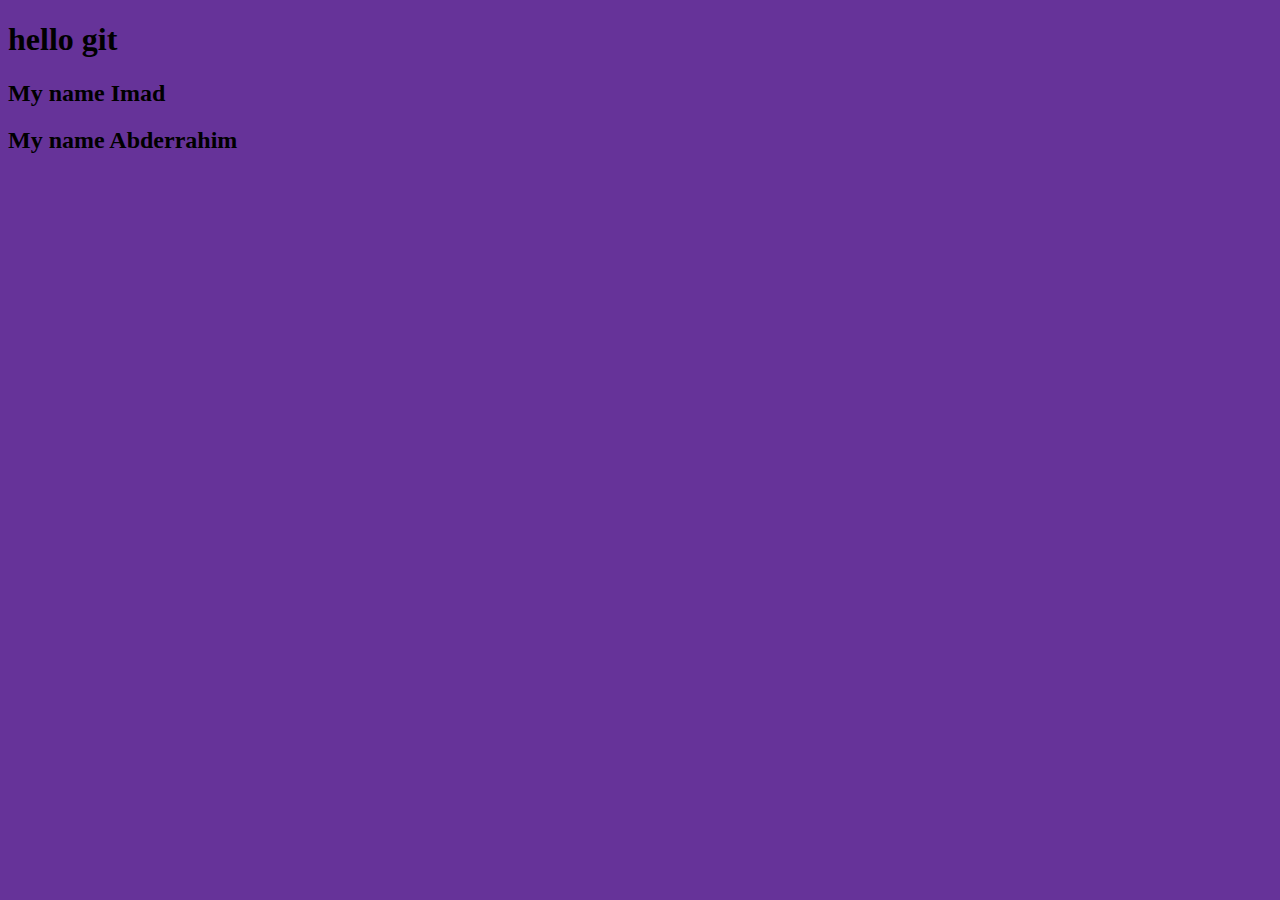
==== index.html @ 6dd4748b "add index.html 2" ====
<!DOCTYPE html>
<html lang="en">
<head>
    <meta charset="UTF-8">
    <meta name="viewport" content="width=device-width, initial-scale=1.0">
    <title>Document</title>
    <link rel="stylesheet" href="info.css">
</head>
<body>
    <h1 >hello git </h1>
    <h2 >My name Imad</h2>
    <h2>My name Abderrahim</h2>
</body>
</html>
---- info.css ----
body{
    background-color: rebeccapurple;
}
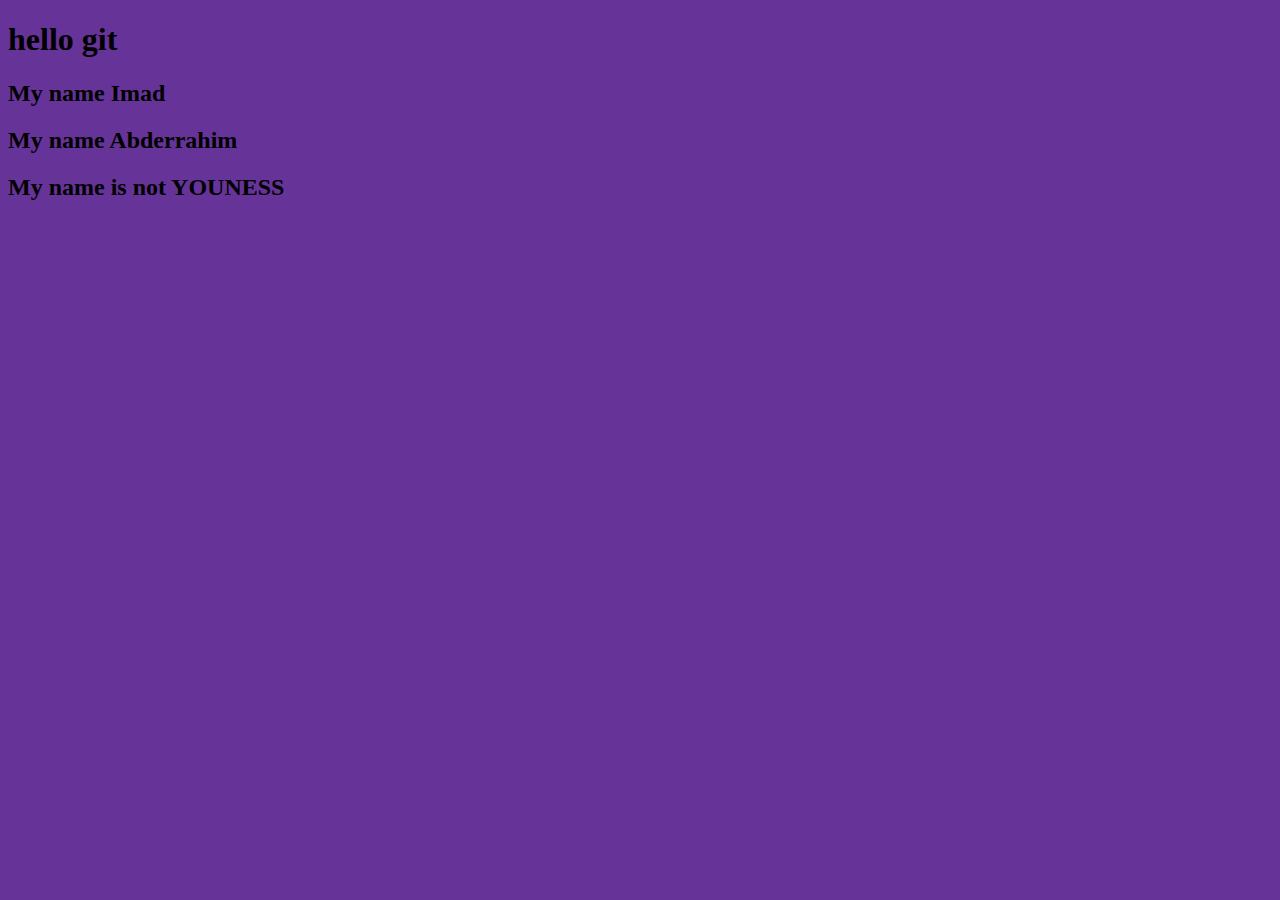
==== commit e8fe2976: "abderrahim younss modifi" ====
--- a/index.html
+++ b/index.html
@@ -10,5 +10,6 @@
     <h1 >hello git </h1>
     <h2 >My name Imad</h2>
     <h2>My name Abderrahim</h2>
+    <h2>My name is not YOUNESS</h2>
 </body>
-</html>+</html>
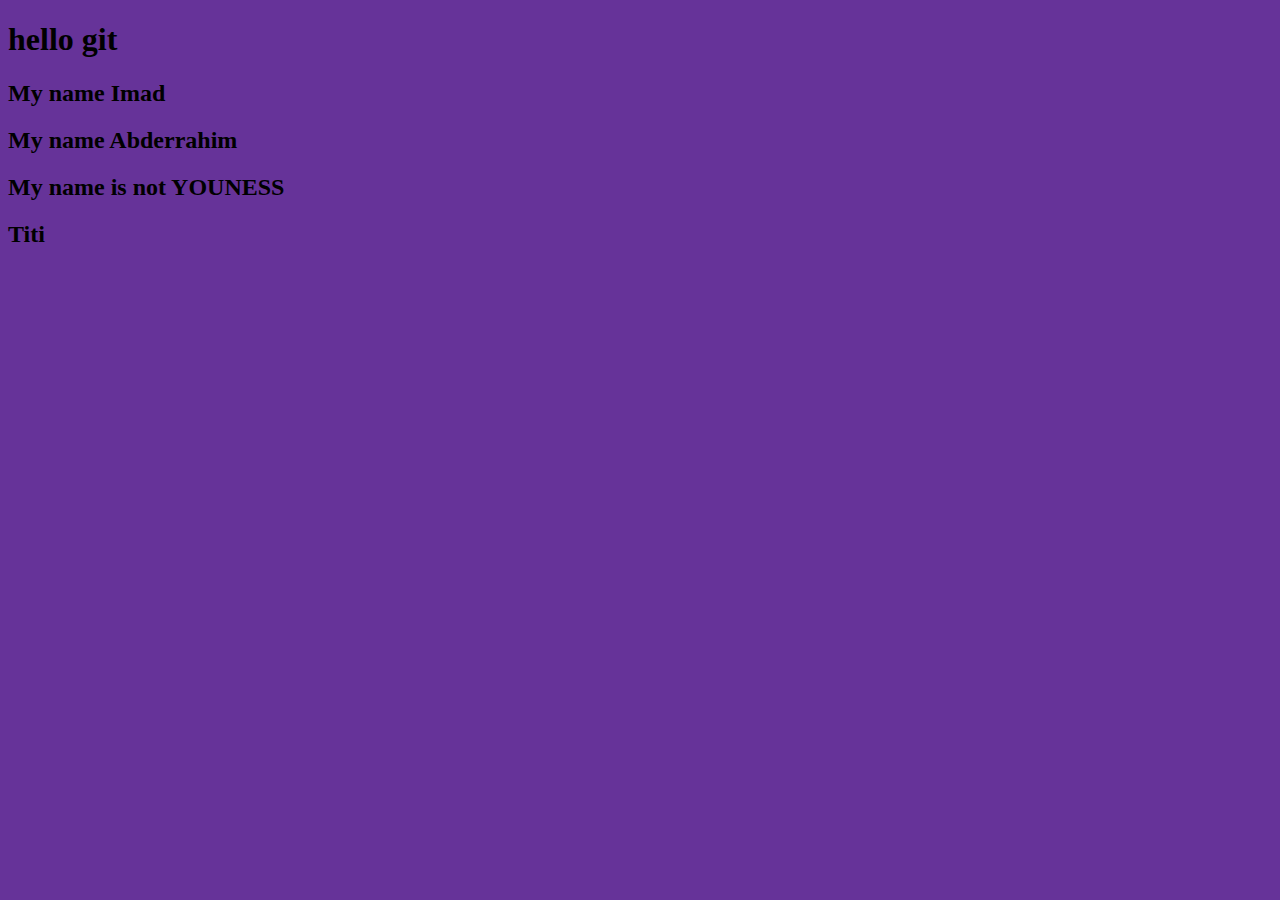
==== commit 78b3f10b: "Update index.html" ====
--- a/index.html
+++ b/index.html
@@ -11,5 +11,6 @@
     <h2 >My name Imad</h2>
     <h2>My name Abderrahim</h2>
     <h2>My name is not YOUNESS</h2>
+    <h2>Titi</h2>
 </body>
 </html>
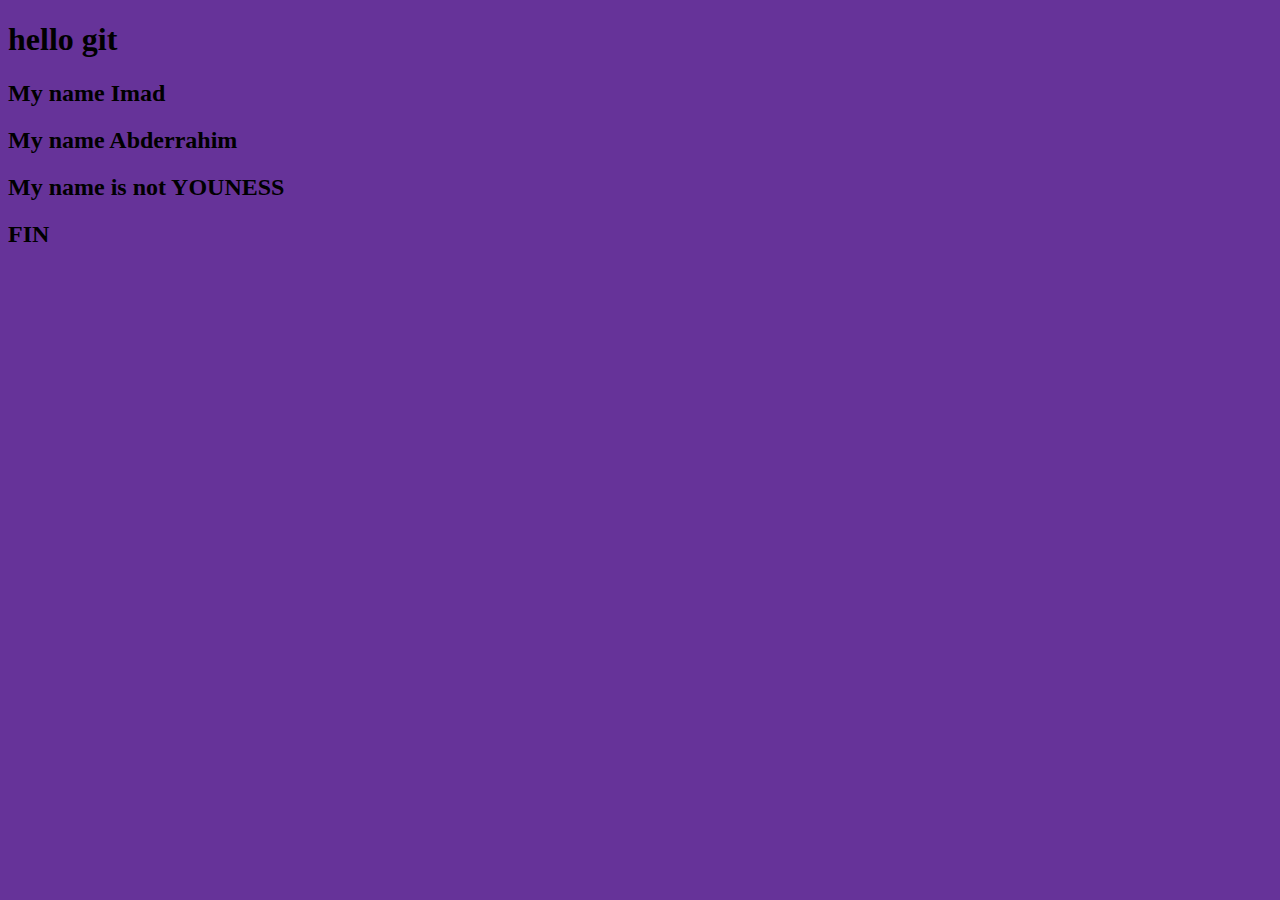
==== commit acdc5bf3: "Update index.html" ====
--- a/index.html
+++ b/index.html
@@ -11,6 +11,6 @@
     <h2 >My name Imad</h2>
     <h2>My name Abderrahim</h2>
     <h2>My name is not YOUNESS</h2>
-    <h2>Titi</h2>
+    <h2>FIN</h2>
 </body>
 </html>
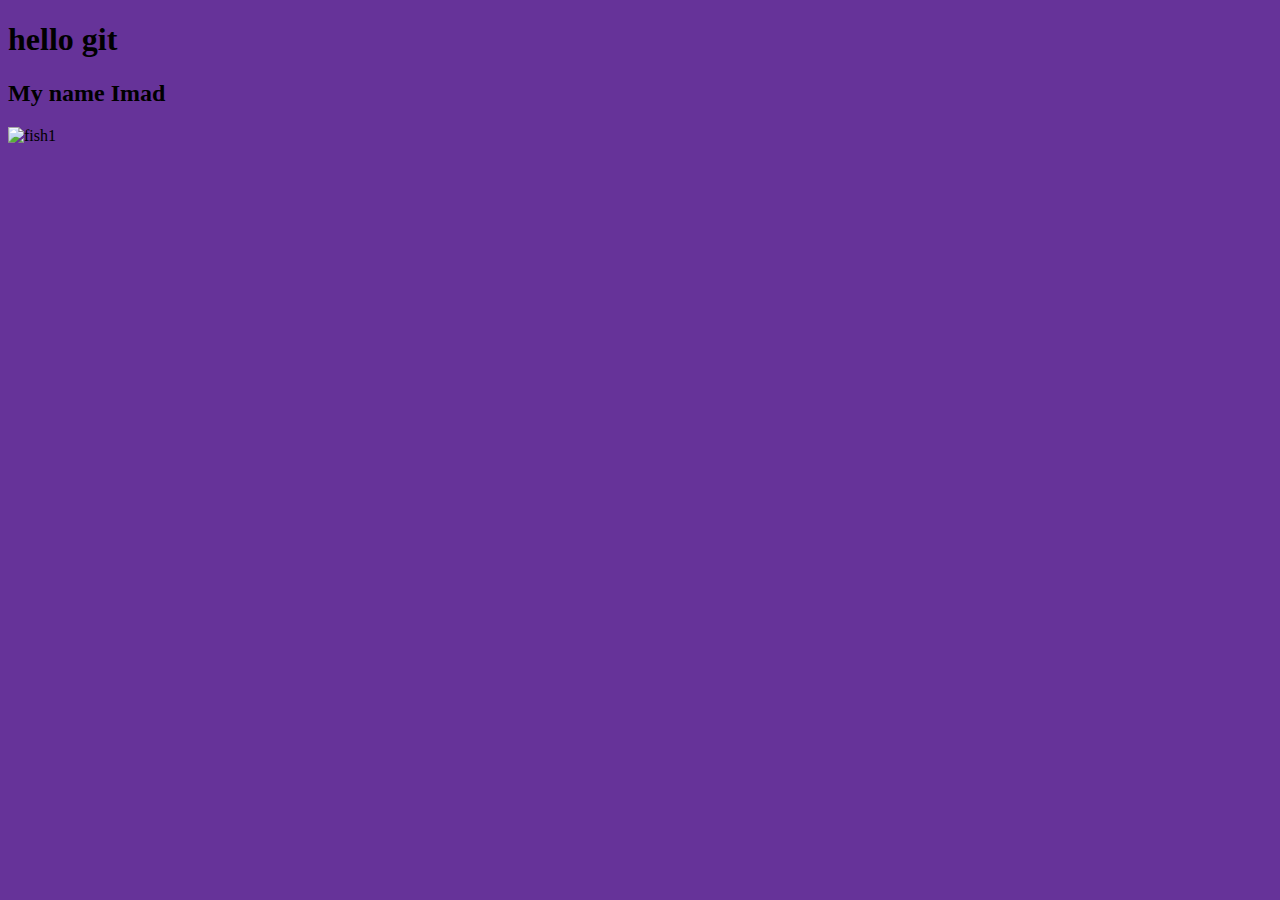
==== commit 196d1388: "fixes #4" ====
--- a/index.html
+++ b/index.html
@@ -9,8 +9,6 @@
 <body>
     <h1 >hello git </h1>
     <h2 >My name Imad</h2>
-    <h2>My name Abderrahim</h2>
-    <h2>My name is not YOUNESS</h2>
-    <h2>FIN</h2>
+    <img src="asset/p1.jpg" alt="fish1">
 </body>
 </html>
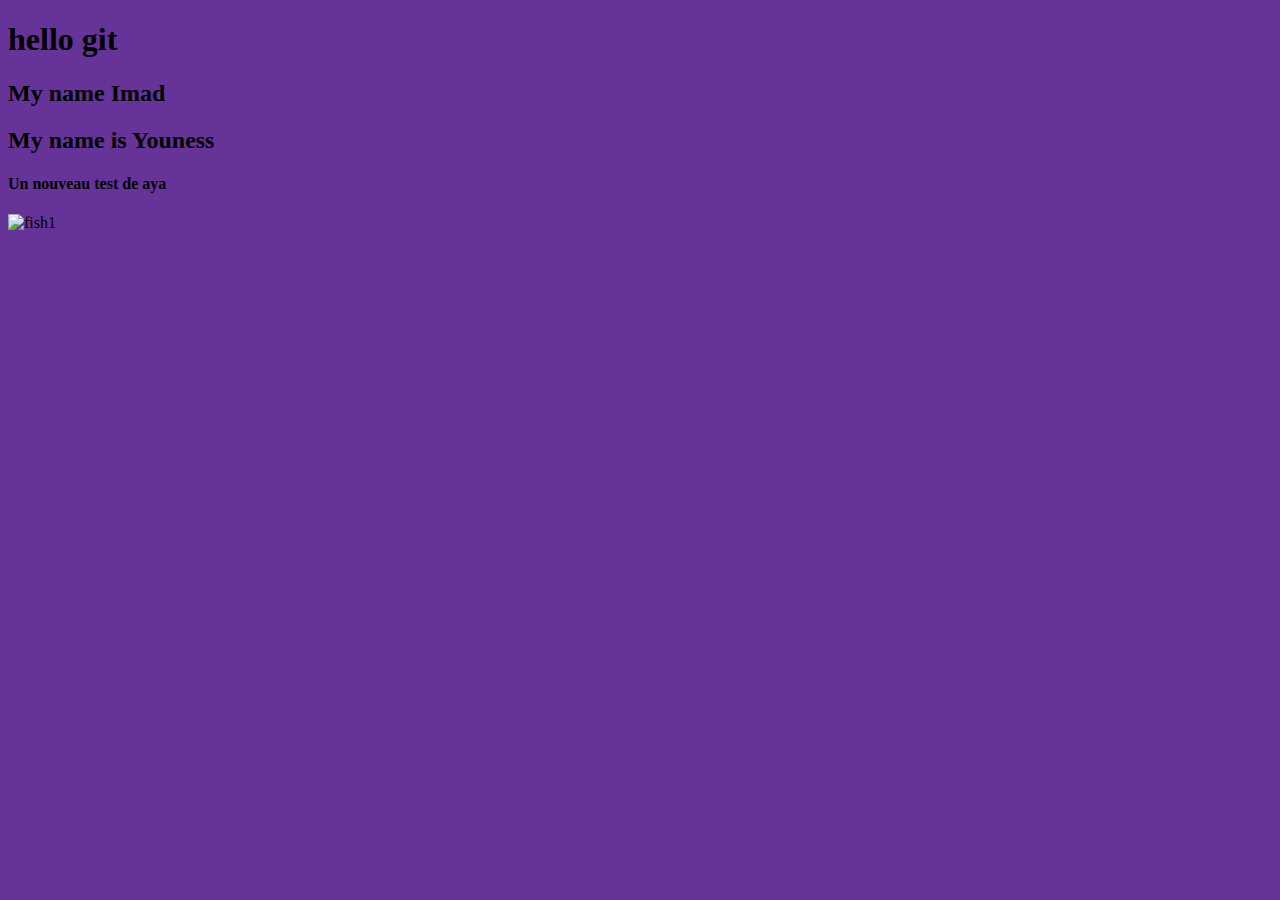
==== commit faa501c1: "Update index.html" ====
--- a/index.html
+++ b/index.html
@@ -9,6 +9,8 @@
 <body>
     <h1 >hello git </h1>
     <h2 >My name Imad</h2>
+    <h2>My name is Youness</h2>
+    <h4>Un nouveau test de aya </h4>
     <img src="asset/p1.jpg" alt="fish1">
 </body>
 </html>
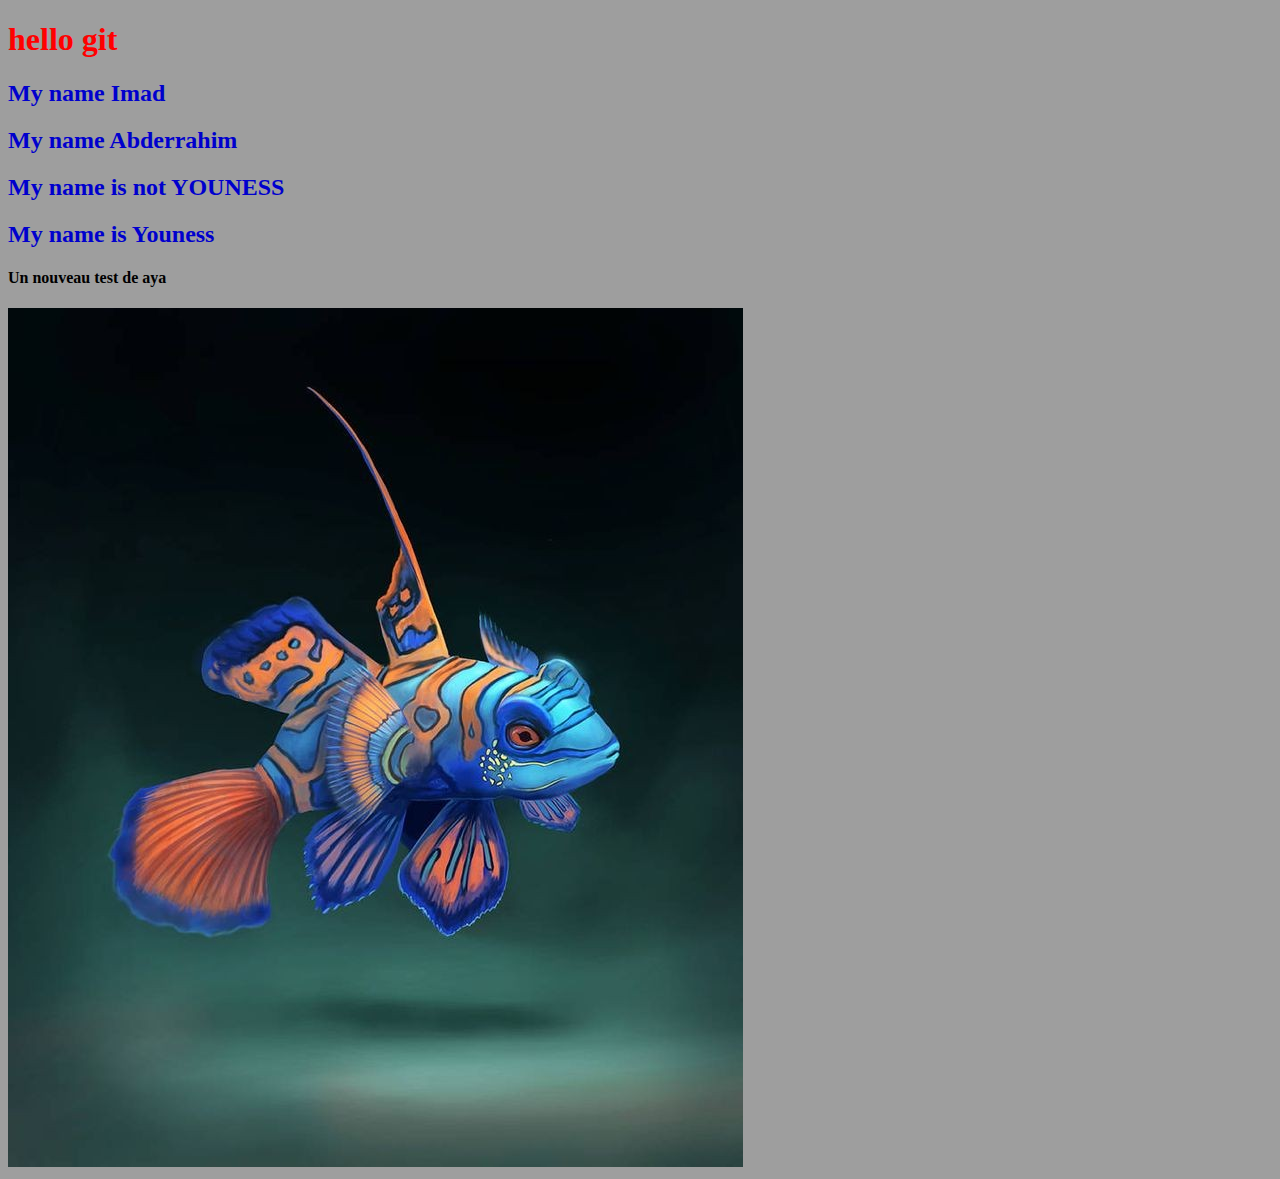
==== commit f73c6502: "add store.js" ====
--- a/index.html
+++ b/index.html
@@ -9,6 +9,8 @@
 <body>
     <h1 >hello git </h1>
     <h2 >My name Imad</h2>
+    <h2>My name Abderrahim</h2>
+    <h2>My name is not YOUNESS</h2>
     <h2>My name is Youness</h2>
     <h4>Un nouveau test de aya </h4>
     <img src="asset/p1.jpg" alt="fish1">
--- a/info.css
+++ b/info.css
@@ -1,3 +1,13 @@
 body{
-    background-color: rebeccapurple;
-}+    background-color: rgb(158, 158, 158);
+}
+h1{
+    color: red;
+}
+h2{
+    color: mediumblue;
+}
+button{
+    color:white;
+   background-color : lightblue
+}
